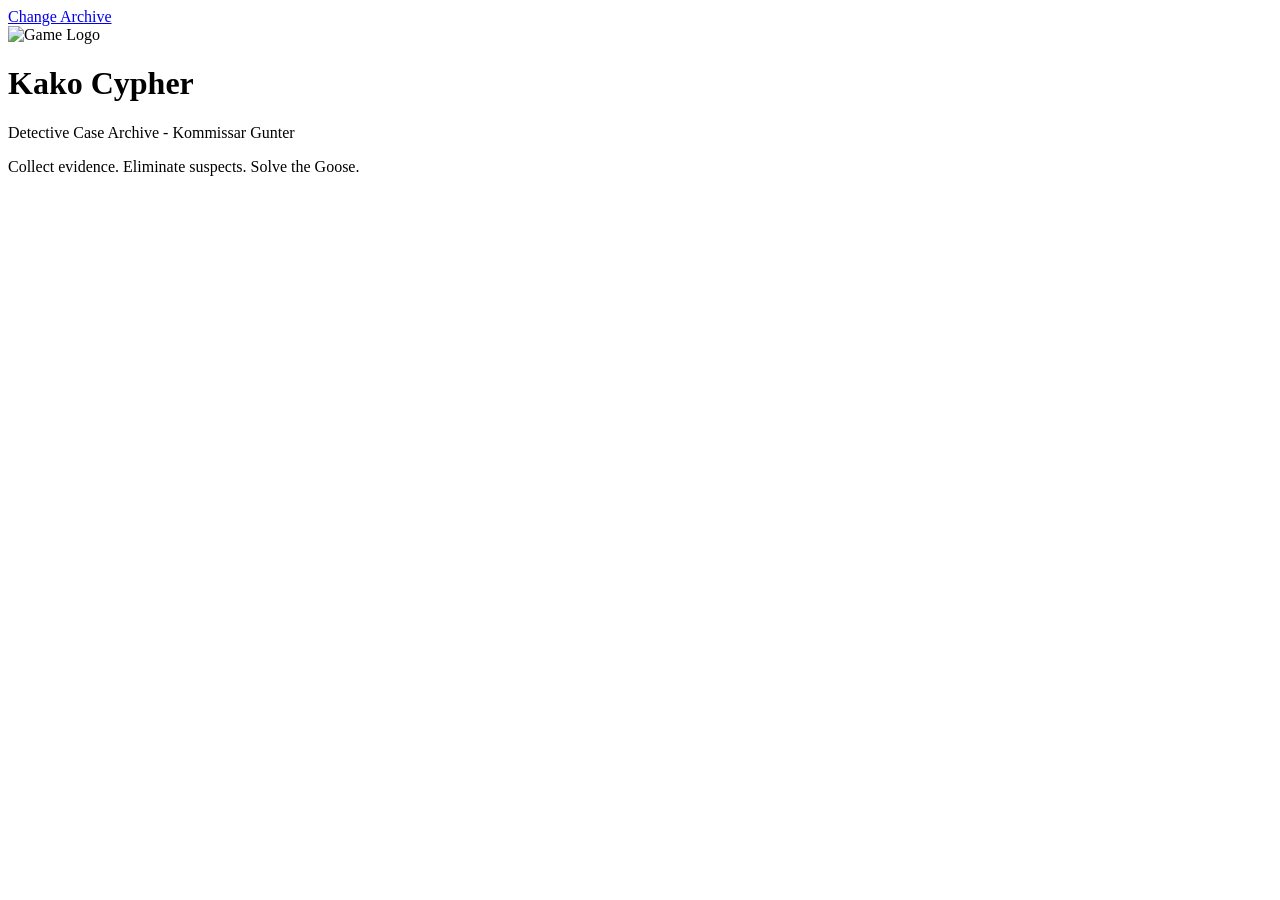
==== web/archive.html @ febeb410 "Experimental version of manual case add page" ====
<!DOCTYPE html>
<html lang="en">
<head>
    <meta charset="UTF-8">

    <meta
        name="viewport"
        content="width=device-width, initial-scale=1"
    >

    <title>Kako Cypher</title>

    <link
        rel="preconnect"
        href="https://fonts.googleapis.com"
    >

    <link
        rel="preconnect"
        href="https://fonts.gstatic.com"
        crossorigin
    >

    <link
        href="https://fonts.googleapis.com/css2?family=Cinzel:wght@600;700&family=Grenze:wght@500;600;700&family=Metamorphous&family=Special+Elite&display=swap"
        rel="stylesheet"
    >

    <link
        rel="stylesheet"
        href="/archive.css?v=20"
    >

    <link
        rel="stylesheet"
        href="/case-genres.css?v=20"
    >

    <link
        rel="icon"
        href="/assets/favicon.svg"
        type="image/svg+xml"
    >
</head>

<body>
    <a
        class="change-archive-link"
        href="/"
    >
        Change Archive
    </a>

    <header class="hero">
        <img
            class="hero-logo"
            src="/assets/logo.svg"
            alt="Game Logo"
        >

        <h1 class="hero-title">
            Kako Cypher
        </h1>

        <p class="hero-subtitle">
            Detective Case Archive - Kommissar Gunter
        </p>

        <p class="hero-tagline">
            Collect evidence. Eliminate suspects.
            Solve the Goose.
        </p>
    </header>

    <div class="hero-divider"></div>

    <main>
        <div id="case-list"></div>
    </main>

    <svg
        xmlns="http://www.w3.org/2000/svg"
        version="1.1"
        width="0"
        height="0"
        style="position:absolute"
        aria-hidden="true"
    >
        <defs>
            <filter id="goo">
                <feGaussianBlur
                    in="SourceGraphic"
                    stdDeviation="10"
                    result="blur"
                />

                <feColorMatrix
                    in="blur"
                    mode="matrix"
                    values="
                        1 0 0 0 0
                        0 1 0 0 0
                        0 0 1 0 0
                        0 0 0 21 -7"
                    result="goo"
                />

                <feBlend
                    in="SourceGraphic"
                    in2="goo"
                    result="mix"
                />
            </filter>
        </defs>
    </svg>

    <script
        type="module"
        src="/js/archive.js?v=20"
    ></script>
</body>
</html>
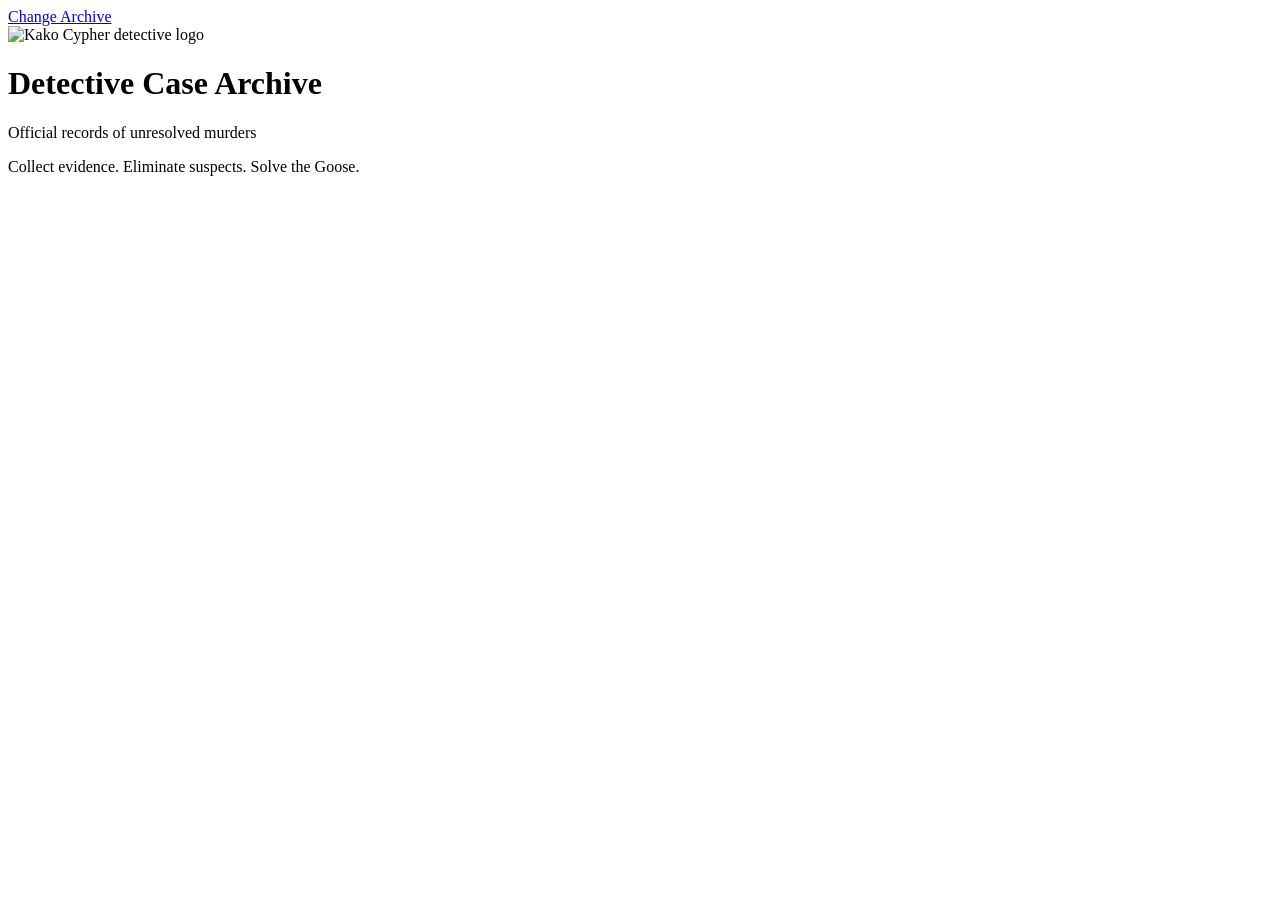
==== commit 7c073428: "Nothing spectacular" ====
--- a/web/archive.html
+++ b/web/archive.html
@@ -50,27 +50,25 @@
     >
         Change Archive
     </a>
+<header class="hero">
+    <img
+        class="hero-logo"
+        src="/assets/logo.svg"
+        alt="Kako Cypher detective logo"
+    >
 
-    <header class="hero">
-        <img
-            class="hero-logo"
-            src="/assets/logo.svg"
-            alt="Game Logo"
-        >
+    <h1 class="hero-title">
+        Detective Case Archive
+    </h1>
 
-        <h1 class="hero-title">
-            Kako Cypher
-        </h1>
+    <p class="hero-subtitle">
+        Official records of unresolved murders
+    </p>
 
-        <p class="hero-subtitle">
-            Detective Case Archive - Kommissar Gunter
-        </p>
-
-        <p class="hero-tagline">
-            Collect evidence. Eliminate suspects.
-            Solve the Goose.
-        </p>
-    </header>
+    <p class="hero-tagline">
+        Collect evidence. Eliminate suspects. Solve the Goose.
+    </p>
+</header>
 
     <div class="hero-divider"></div>
 
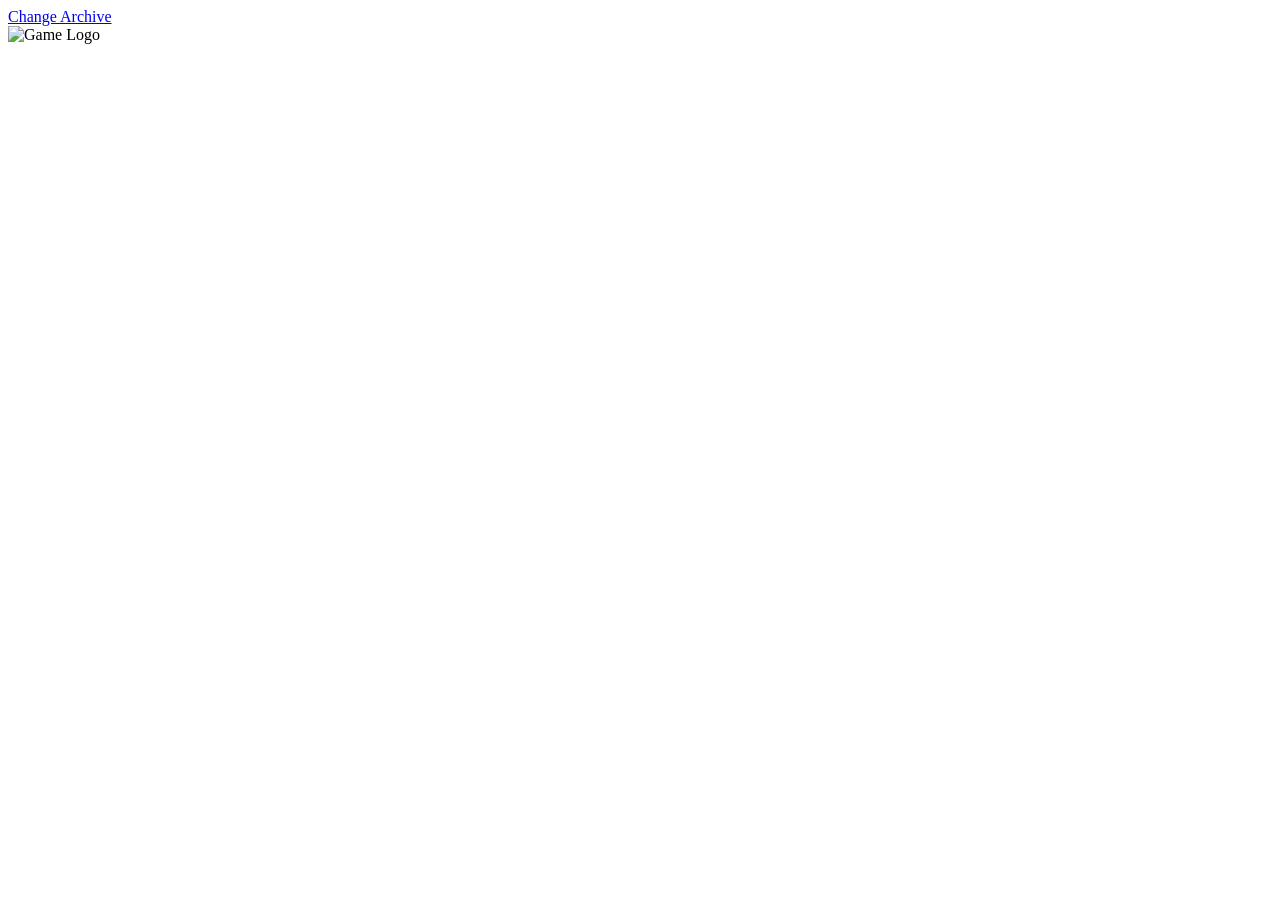
==== commit dfd5a812: "Polyshing case creator" ====
--- a/web/archive.html
+++ b/web/archive.html
@@ -1,5 +1,5 @@
 <!DOCTYPE html>
-<html lang="en">
+<html lang="en" class="archive-booting">
 <head>
     <meta charset="UTF-8">
 
@@ -9,6 +9,55 @@
     >
 
     <title>Kako Cypher</title>
+
+    <script>
+        (() => {
+            const genre = new URLSearchParams(
+                window.location.search
+            ).get("genre");
+
+            if (genre) {
+                document.documentElement.dataset.genre = genre;
+            }
+        })();
+    </script>
+
+    <style>
+        .archive-booting .hero-title,
+        .archive-booting .hero-subtitle,
+        .archive-booting .hero-tagline,
+        .archive-booting #case-list {
+            visibility: hidden;
+        }
+
+        .archive-ready .hero-title,
+        .archive-ready .hero-subtitle,
+        .archive-ready .hero-tagline,
+        .archive-ready #case-list {
+            visibility: visible;
+        }
+
+        @media (prefers-reduced-motion: no-preference) {
+            .archive-ready .hero-title,
+            .archive-ready .hero-subtitle,
+            .archive-ready .hero-tagline,
+            .archive-ready #case-list {
+                animation: archive-content-in 180ms ease-out both;
+            }
+
+            @keyframes archive-content-in {
+                from {
+                    opacity: 0;
+                    transform: translateY(4px);
+                }
+
+                to {
+                    opacity: 1;
+                    transform: translateY(0);
+                }
+            }
+        }
+    </style>
 
     <link
         rel="preconnect"
@@ -28,12 +77,12 @@
 
     <link
         rel="stylesheet"
-        href="/archive.css?v=20"
+        href="/archive.css?v=21"
     >
 
     <link
         rel="stylesheet"
-        href="/case-genres.css?v=20"
+        href="/case-genres.css?v=21"
     >
 
     <link
@@ -50,30 +99,28 @@
     >
         Change Archive
     </a>
-<header class="hero">
-    <img
-        class="hero-logo"
-        src="/assets/logo.svg"
-        alt="Kako Cypher detective logo"
-    >
 
-    <h1 class="hero-title">
-        Detective Case Archive
-    </h1>
+    <header class="hero">
+        <img
+            class="hero-logo"
+            src="/assets/logo.svg"
+            alt="Game Logo"
+        >
 
-    <p class="hero-subtitle">
-        Official records of unresolved murders
-    </p>
+        <h1 class="hero-title" aria-live="polite"></h1>
 
-    <p class="hero-tagline">
-        Collect evidence. Eliminate suspects. Solve the Goose.
-    </p>
-</header>
+        <p class="hero-subtitle"></p>
+
+        <p class="hero-tagline">
+            Collect evidence. Eliminate suspects.
+            Solve the Goose.
+        </p>
+    </header>
 
     <div class="hero-divider"></div>
 
     <main>
-        <div id="case-list"></div>
+        <div id="case-list" aria-busy="true"></div>
     </main>
 
     <svg
@@ -114,7 +161,7 @@
 
     <script
         type="module"
-        src="/js/archive.js?v=20"
+        src="/js/archive.js?v=21"
     ></script>
 </body>
 </html>
